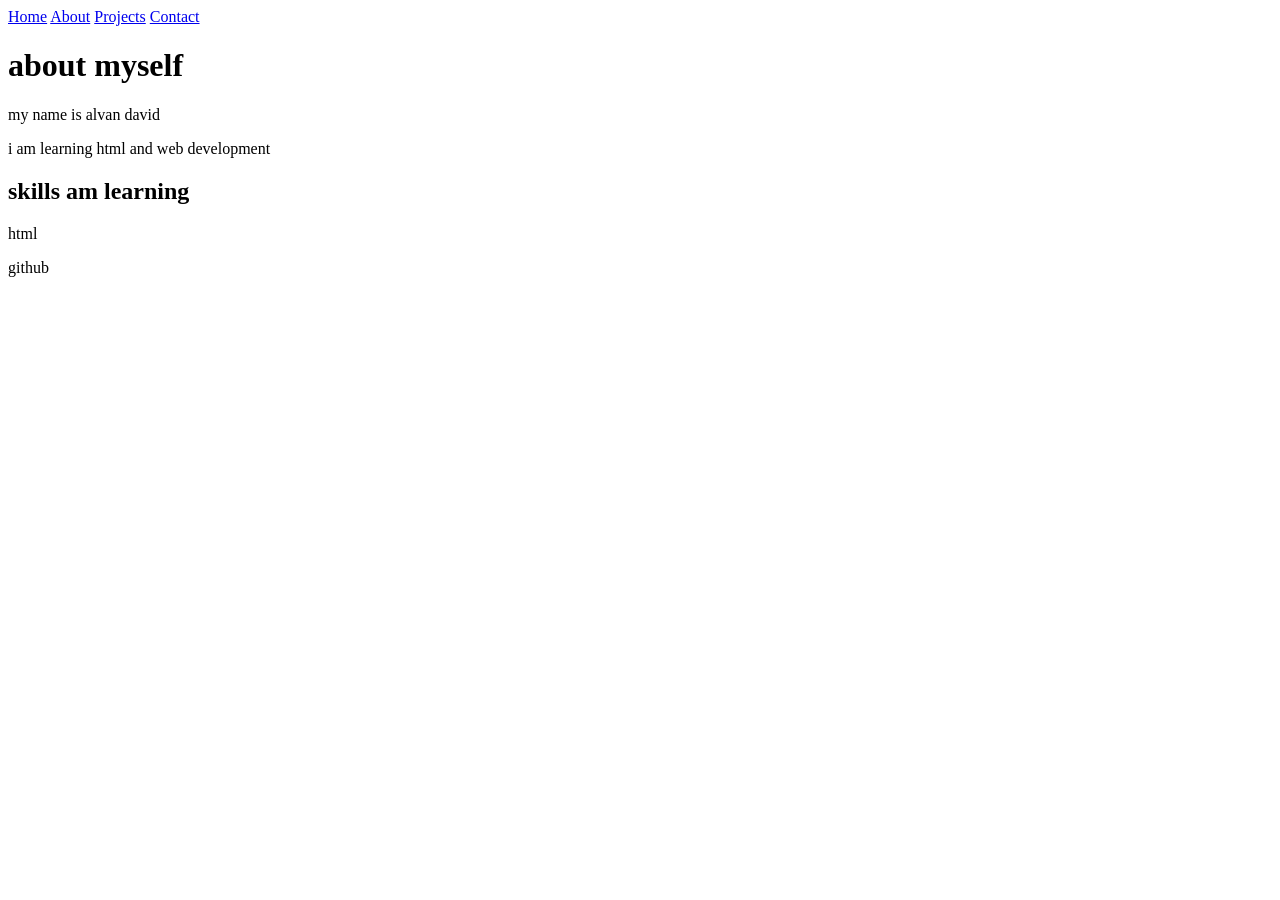
==== about.html @ efcaf847 "Update about.html" ====
<!doctype>
<html lang="en-US">
<head>
  <meta charset="utf-8">
  <title>about me</title>
  <link rel="stylesheet" href="styles.css">
</head>
  <body>
    <nav>
        <a href="index.html">Home</a>
        <a href="about.html">About</a>
        <a href="projects.html">Projects</a>
        <a href="contact.html">Contact</a>
    </nav>
    <h1 >about myself </h1>
    <p>my name is alvan david</p>
    <p>i am learning html and web development </p>
 
     <h2 >skills am learning</h2>
    <p>html</p>
     <p>github</p>
</body>
</html>
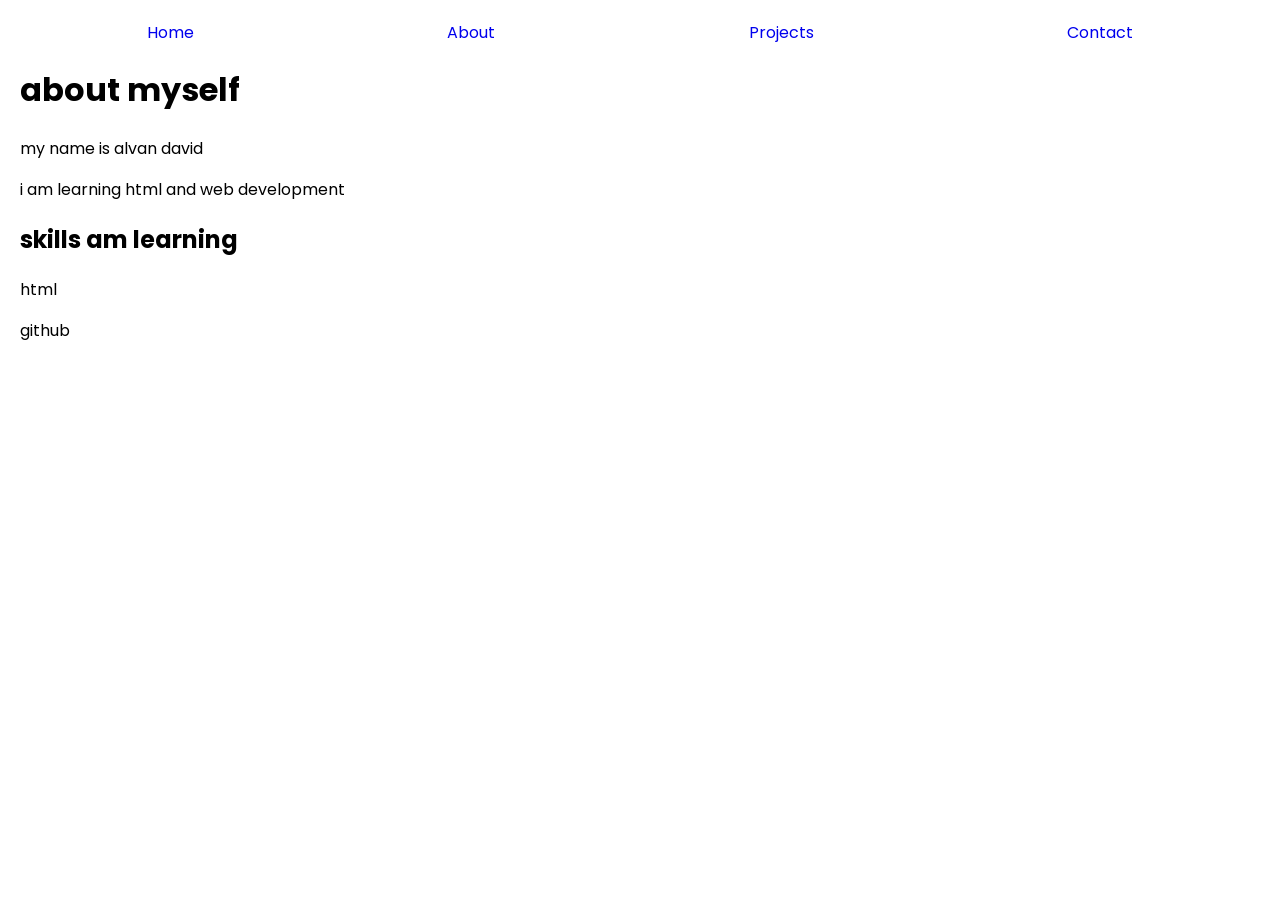
==== commit 3f42b7ac: "Update about.html" ====
--- a/about.html
+++ b/about.html
@@ -2,8 +2,9 @@
 <html lang="en-US">
 <head>
   <meta charset="utf-8">
-  <title>about me</title>
-  <link rel="stylesheet" href="styles.css">
+  <title>about me</title> 
+  <link href="https://fonts.googleapis.com/css2?family=Poppins:wght@400;600&display=swap" rel="stylesheet">
+  <link rel="stylesheet" href="Styles.css">
 </head>
   <body>
     <nav>
--- a/Styles.css
+++ b/Styles.css
@@ -0,0 +1,42 @@
+body {
+    font-family: 'Poppins', sans-serif;
+    margin: 20px;
+}
+
+/* Navigation */
+nav {
+    display: flex;
+    justify-content: space-around;
+    align-items: center;
+}
+
+nav a {
+    text-decoration: none;
+}
+
+/* Images */
+img {
+    max-width: 100%;
+}
+
+/* Gallery */
+.gallery {
+    display: grid;
+    grid-template-columns: 1fr;
+    gap: 20px;
+}
+
+/* Form */
+input, textarea {
+    width: 100%;
+    padding: 10px;
+}
+
+/* Desktop */
+@media (min-width: 768px) {
+
+    .gallery {
+        grid-template-columns: repeat(3, 1fr);
+    }
+
+}
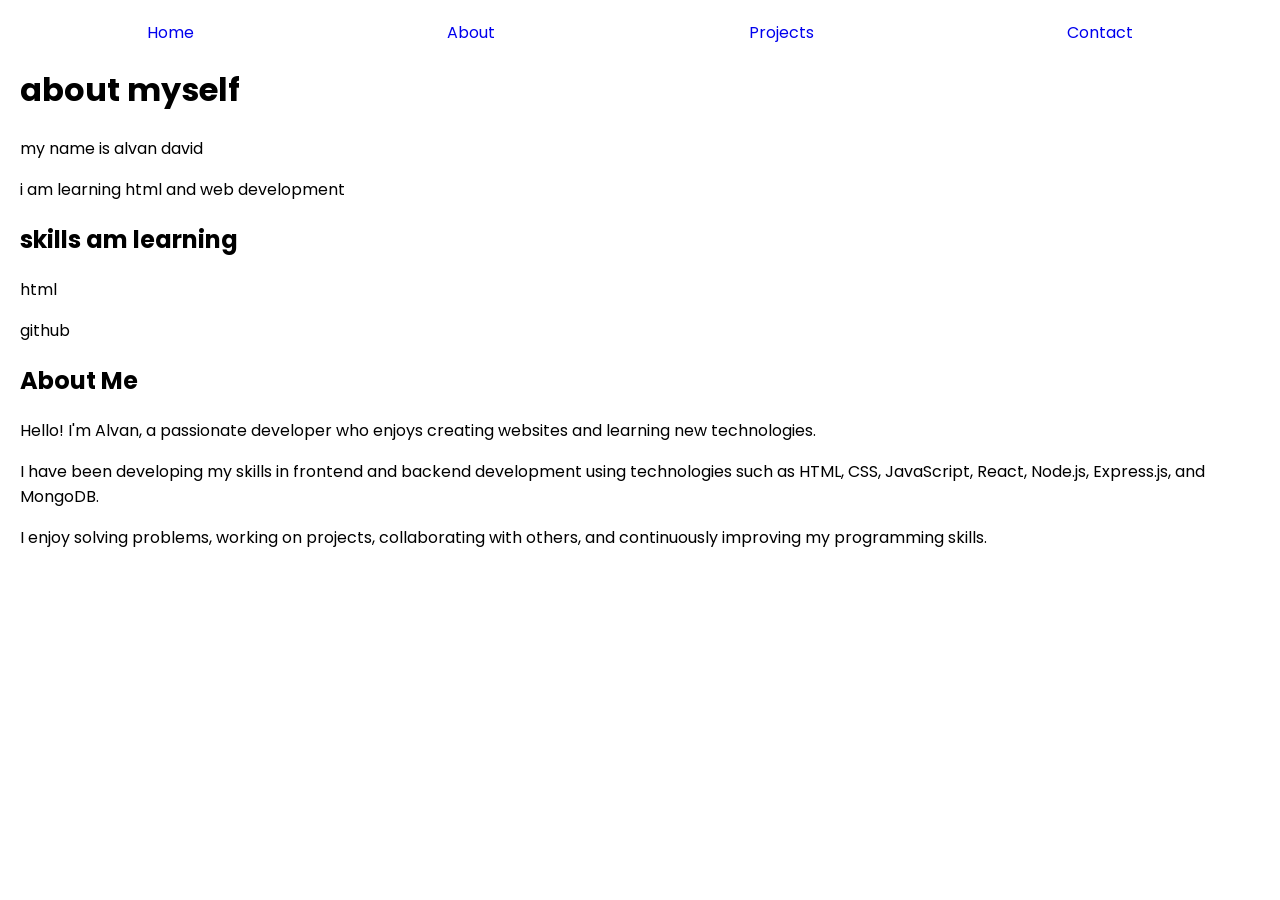
==== commit d74e5f3f: "Add 'About Me' section to about.html Added a new section about personal skills and interests." ====
--- a/about.html
+++ b/about.html
@@ -20,5 +20,25 @@
      <h2 >skills am learning</h2>
     <p>html</p>
      <p>github</p>
+      <section id="about">
+    <h2>About Me</h2>
+
+    <p>
+      Hello! I'm Alvan, a passionate developer who enjoys creating
+      websites and learning new technologies.
+    </p>
+
+    <p>
+      I have been developing my skills in frontend and backend
+      development using technologies such as HTML, CSS, JavaScript,
+      React, Node.js, Express.js, and MongoDB.
+    </p>
+
+    <p>
+      I enjoy solving problems, working on projects, collaborating
+      with others, and continuously improving my programming skills.
+    </p>
+
+      </section>
 </body>
 </html>
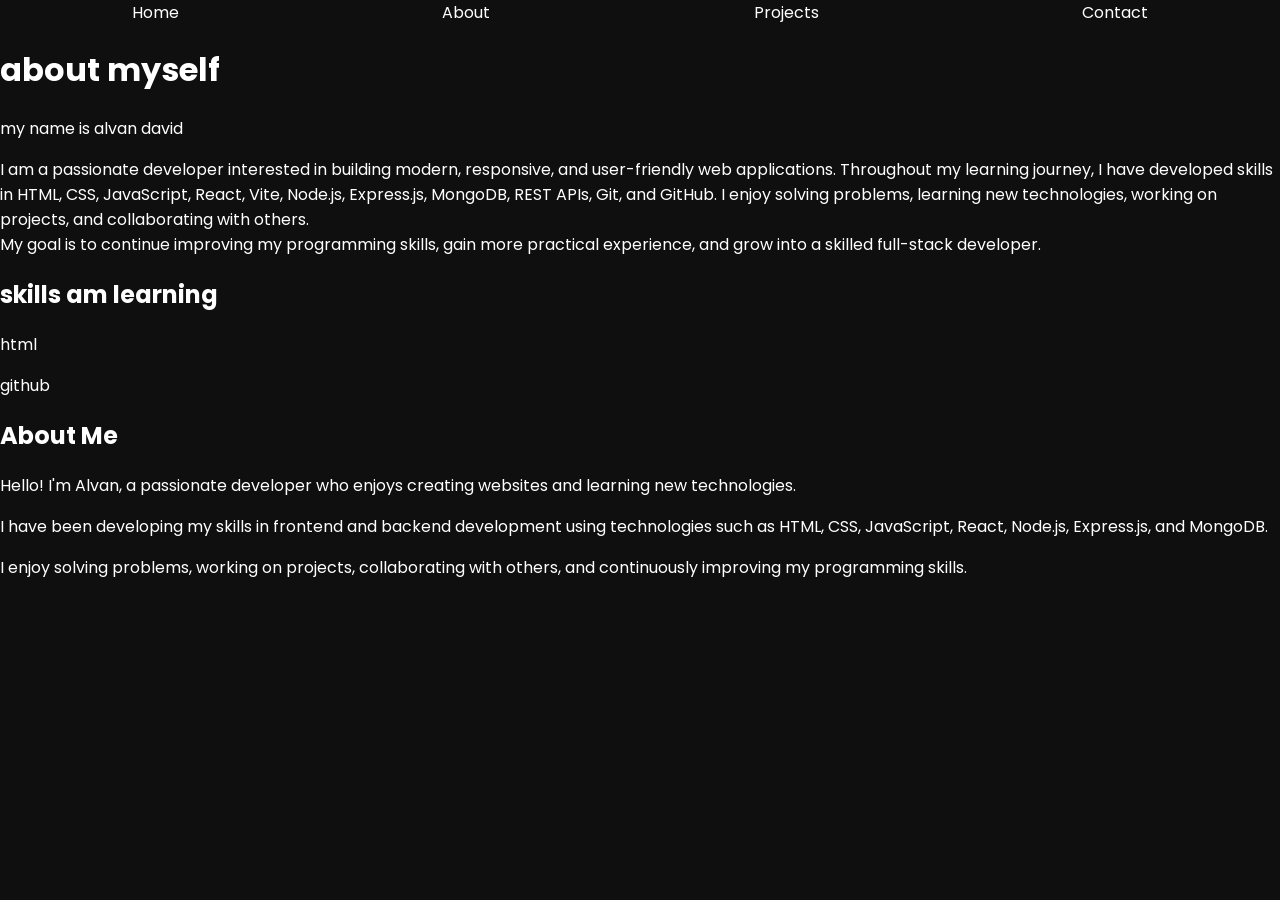
==== commit a127fd1f: "Update about.html" ====
--- a/about.html
+++ b/about.html
@@ -15,7 +15,7 @@
     </nav>
     <h1 >about myself </h1>
     <p>my name is alvan david</p>
-    <p>i am learning html and web development </p>
+    <p> I am a passionate developer interested in building modern, responsive, and user-friendly web applications. Throughout my learning journey, I have developed skills in HTML, CSS, JavaScript, React, Vite, Node.js, Express.js, MongoDB, REST APIs, Git, and GitHub. I enjoy solving problems, learning new technologies, working on projects, and collaborating with others.<br> My goal is to continue improving my programming skills, gain more practical experience, and grow into a skilled full-stack developer.</p>
  
      <h2 >skills am learning</h2>
     <p>html</p>
--- a/Styles.css
+++ b/Styles.css
@@ -1,6 +1,20 @@
+html, body {
+    height: 100%;
+    margin: 0; /* ensure background fills the viewport */
+}
+
 body {
     font-family: 'Poppins', sans-serif;
-    margin: 20px;
+    min-height: 100vh;
+    color: white;
+    background-color: #0f0f0f;
+    background-image: none;
+}
+
+/* ensure page content is above the overlay */
+main, nav {
+    position: relative;
+    z-index: 1;
 }
 
 /* Navigation */
@@ -12,6 +26,7 @@
 
 nav a {
     text-decoration: none;
+    color: white;
 }
 
 /* Images */
